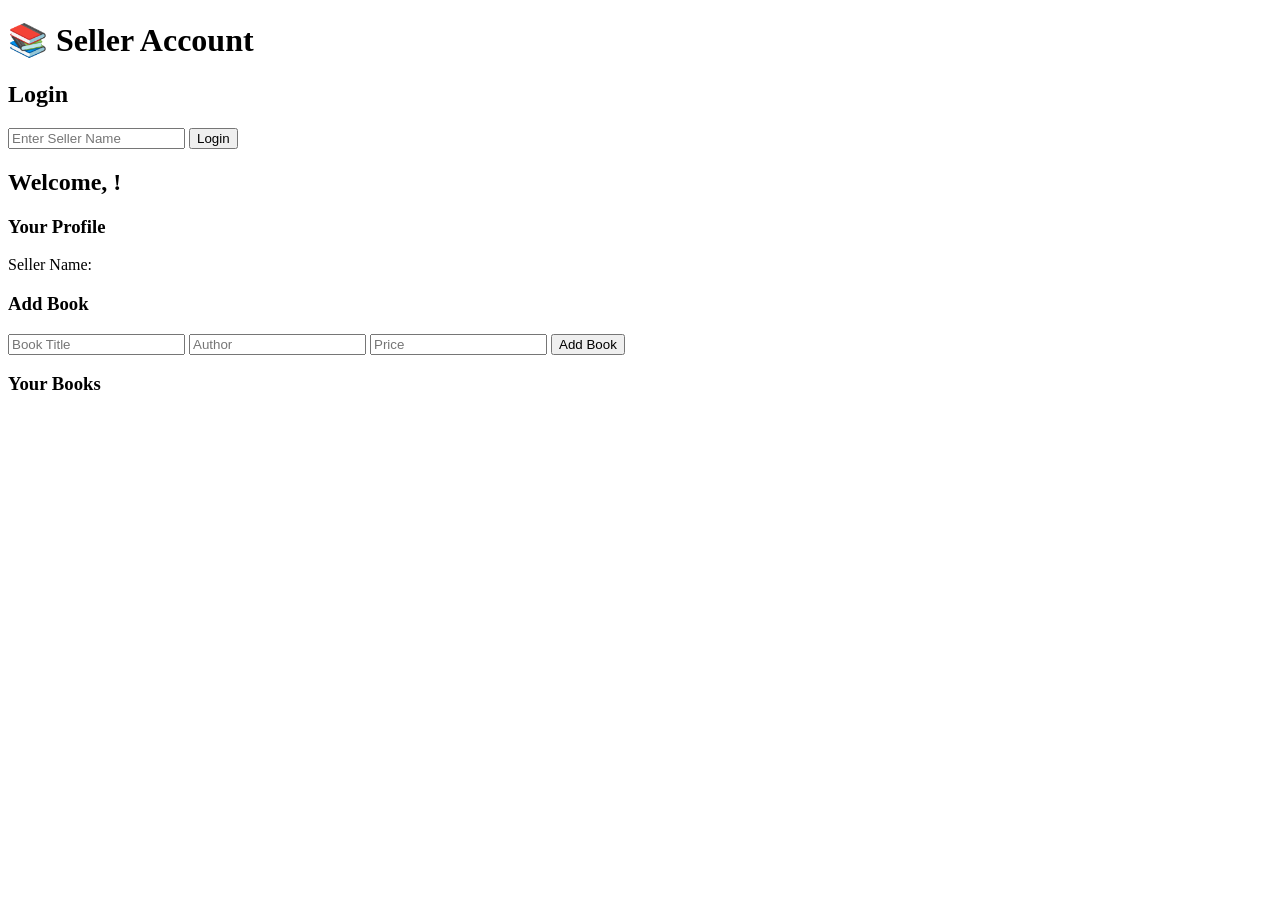
==== seller.html @ 89bfa027 "Create seller.html" ====
<!DOCTYPE html>
<html lang="en">
<head>
    <meta charset="UTF-8">
    <title>Seller Account</title>
    <link rel="stylesheet" href="css/style.css">
</head>
<body>
    <header>
        <h1>📚 Seller Account</h1>
    </header>

    <section class="login-section">
        <h2>Login</h2>
        <input type="text" id="sellerName" placeholder="Enter Seller Name">
        <button onclick="loginSeller()">Login</button>
    </section>

    <section id="profileSection" class="hidden">
        <h2>Welcome, <span id="sellerDisplayName"></span>!</h2>
        <h3>Your Profile</h3>
        <p>Seller Name: <span id="sellerProfileName"></span></p>

        <h3>Add Book</h3>
        <input type="text" id="bookTitle" placeholder="Book Title">
        <input type="text" id="bookAuthor" placeholder="Author">
        <input type="number" id="bookPrice" placeholder="Price">
        <button onclick="addBook()">Add Book</button>

        <h3>Your Books</h3>
        <ul id="sellerBooksList"></ul>
    </section>

    <script src="js/script.js"></script>
</body>
</html>
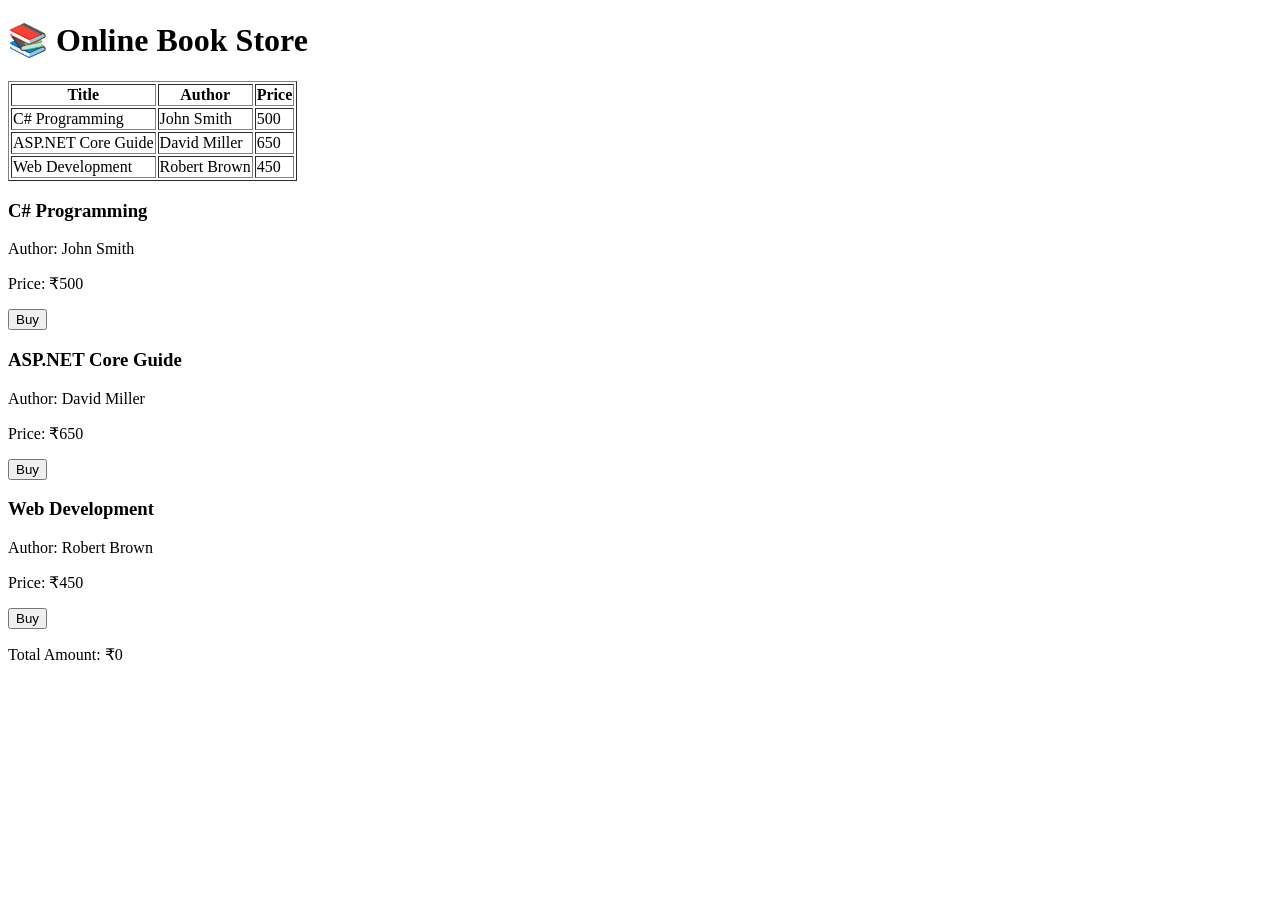
==== commit 163a46e4: "Update seller.html" ====
--- a/seller.html
+++ b/seller.html
@@ -2,34 +2,65 @@
 <html lang="en">
 <head>
     <meta charset="UTF-8">
-    <title>Seller Account</title>
+    <title>Online Book Store</title>
     <link rel="stylesheet" href="css/style.css">
 </head>
 <body>
     <header>
-        <h1>📚 Seller Account</h1>
+        <h1>📚 Online Book Store</h1>
     </header>
 
-    <section class="login-section">
-        <h2>Login</h2>
-        <input type="text" id="sellerName" placeholder="Enter Seller Name">
-        <button onclick="loginSeller()">Login</button>
+    <!-- Table for quick book list -->
+    <table border="1">
+        <tr>
+            <th>Title</th>
+            <th>Author</th>
+            <th>Price</th>
+        </tr>
+        <tr>
+            <td>C# Programming</td>
+            <td>John Smith</td>
+            <td>500</td>
+        </tr>
+        <tr>
+            <td>ASP.NET Core Guide</td>
+            <td>David Miller</td>
+            <td>650</td>
+        </tr>
+        <tr>
+            <td>Web Development</td>
+            <td>Robert Brown</td>
+            <td>450</td>
+        </tr>
+    </table>
+
+    <!-- Modern Book Cards -->
+    <section class="book-list">
+        <div class="book" data-price="500">
+            <h3>C# Programming</h3>
+            <p>Author: John Smith</p>
+            <p>Price: ₹500</p>
+            <button onclick="buyBook(this)">Buy</button>
+        </div>
+
+        <div class="book" data-price="650">
+            <h3>ASP.NET Core Guide</h3>
+            <p>Author: David Miller</p>
+            <p>Price: ₹650</p>
+            <button onclick="buyBook(this)">Buy</button>
+        </div>
+
+        <div class="book" data-price="450">
+            <h3>Web Development</h3>
+            <p>Author: Robert Brown</p>
+            <p>Price: ₹450</p>
+            <button onclick="buyBook(this)">Buy</button>
+        </div>
     </section>
 
-    <section id="profileSection" class="hidden">
-        <h2>Welcome, <span id="sellerDisplayName"></span>!</h2>
-        <h3>Your Profile</h3>
-        <p>Seller Name: <span id="sellerProfileName"></span></p>
-
-        <h3>Add Book</h3>
-        <input type="text" id="bookTitle" placeholder="Book Title">
-        <input type="text" id="bookAuthor" placeholder="Author">
-        <input type="number" id="bookPrice" placeholder="Price">
-        <button onclick="addBook()">Add Book</button>
-
-        <h3>Your Books</h3>
-        <ul id="sellerBooksList"></ul>
-    </section>
+    <footer>
+        <p>Total Amount: ₹<span id="total">0</span></p>
+    </footer>
 
     <script src="js/script.js"></script>
 </body>
